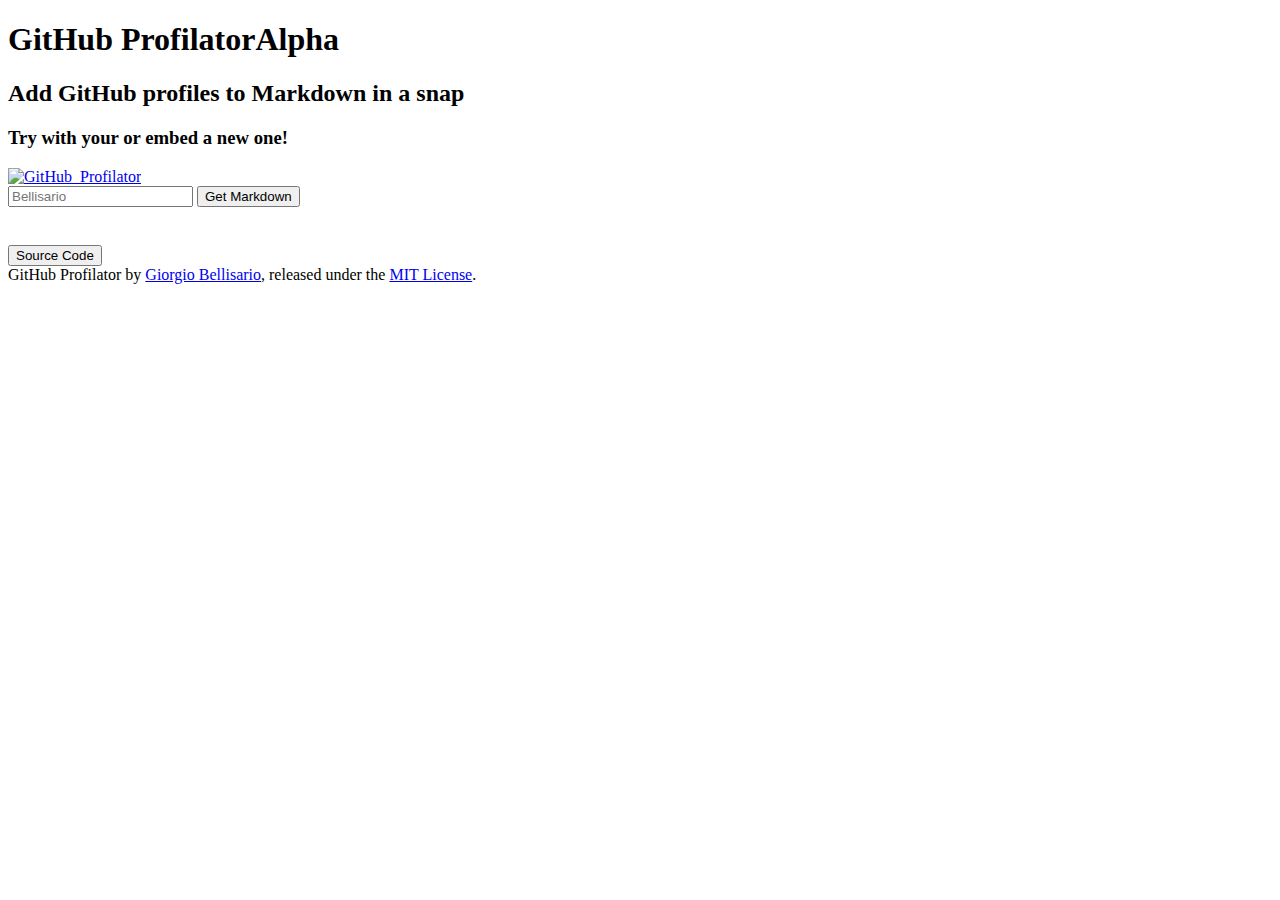
==== public/index.html @ f908fdaf "Update" ====
<!DOCTYPE html>
<html lang="en">
  <head>
    <meta charset="UTF-8" />
    <meta http-equiv="X-UA-Compatible" content="IE=edge" />
    <meta name="viewport" content="width=device-width, initial-scale=1.0" />
    <!-- fallback PNG favicon -->
    <link rel="icon" type="image/png" href="favicon.png" />
    <!-- vectorial favicon -->
    <link rel="icon" href="/favicon.svg" type="image/svg+xml" />
    <title>GitHub Profilator</title>
    <link rel="stylesheet" href="styles.css" />
    <script src="/@version"></script>
    <script src="main.js" defer></script>
  </head>
  <body>
    <h1>GitHub Profilator<span id="version">Alpha</span></h1>
    <h2>Add GitHub profiles to Markdown in a snap</h2>
    <h3>Try with your or embed a new one!</h3>
    <a
      id="profilator-container"
      href="https://github.com/Bellisario"
      target="_blank"
    >
      <img
        id="the-result"
        src="/Bellisario"
        alt="GitHub_Profilator"
        onload="this.style.opacity = 1;"
      />
    </a>
    <br />
    <input id="the-username" placeholder="Bellisario" type="text" />
    <input id="the-markdown" type="button" value="Get Markdown" />
    <br />
    <br />
    <input id="the-repo" type="button" value="Source Code" />
    <iframe
      id="sponsor"
      loading="lazy"
      src="https://github.com/sponsors/Bellisario/button"
      title="Sponsor Me"
      height="35"
      width="116"
      style="border: 0; opacity: 0; transition: opacity 1s ease-in"
      onload="this.style.opacity = 1;"
    ></iframe>
    <footer>
      GitHub Profilator by
      <a href="https://github.com/Bellisario">Giorgio Bellisario</a>, released
      under the
      <a href="https://github.com/Bellisario/profilator/blob/main/LICENSE"
        >MIT License</a
      >.
    </footer>
  </body>
</html>
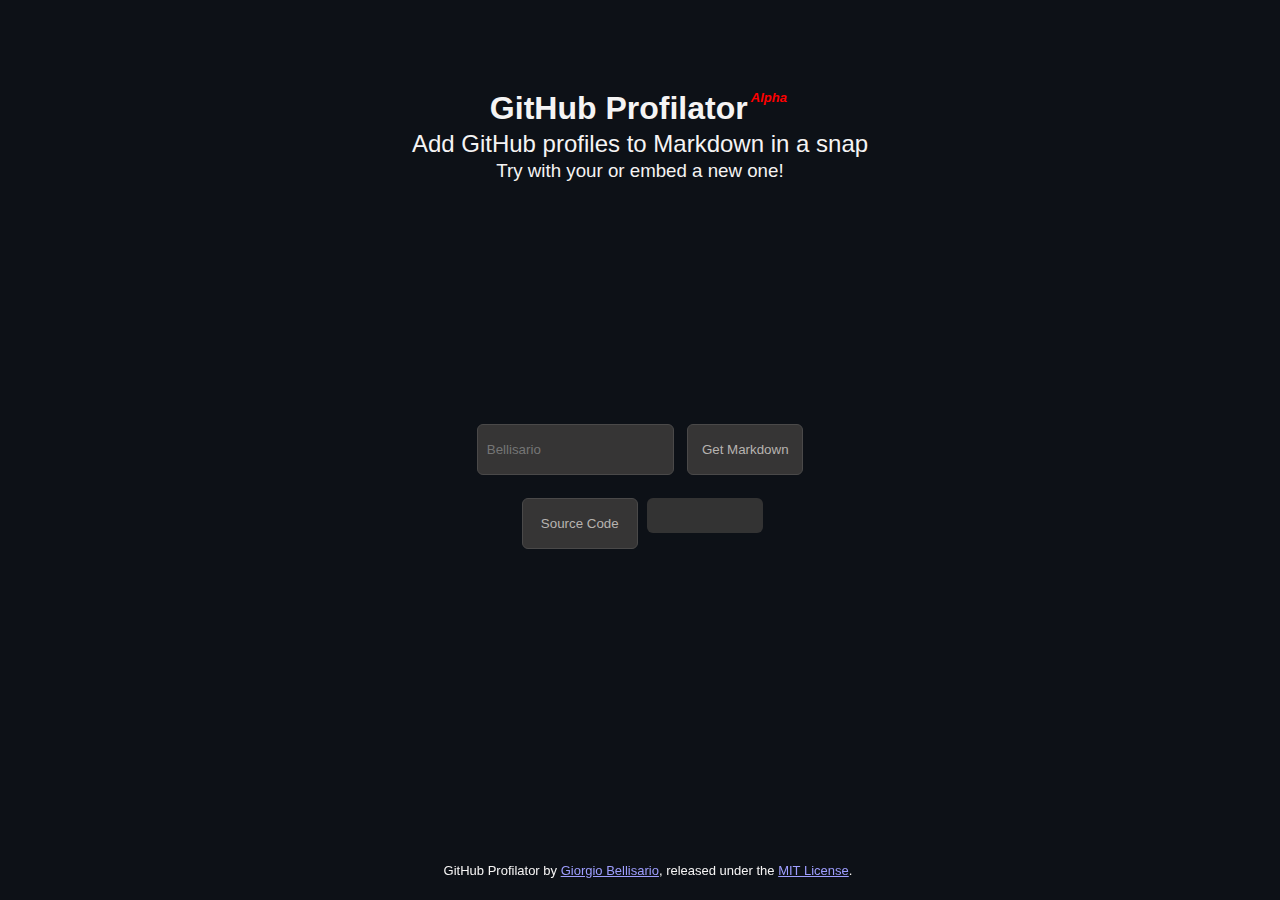
==== commit f561906e: "Source Code button fix + fmt change" ====
--- a/public/index.html
+++ b/public/index.html
@@ -34,7 +34,13 @@
     <input id="the-markdown" type="button" value="Get Markdown" />
     <br />
     <br />
-    <input id="the-repo" type="button" value="Source Code" />
+    <a
+      id="the-repo-link"
+      href="https://github.com/Bellisario/profilator"
+      target="_blank"
+    >
+      <input id="the-repo" type="button" value="Source Code" />
+    </a>
     <iframe
       id="sponsor"
       loading="lazy"
--- a/public/styles.css
+++ b/public/styles.css
@@ -0,0 +1,112 @@
+html {
+    background-color: #0d1117;
+    color: #f5f4f4;
+    font-family: sans-serif;
+    color-scheme: dark;
+}
+
+body {
+    text-align: center;
+    margin-top: 10vh;
+}
+
+h2,
+h3 {
+    font-weight: unset;
+    margin-top: -2vh;
+}
+
+#sponsor {
+    border: 0;
+    /* use invert to "set" iframe dark mode like */
+    filter: invert(80%);
+    border-radius: 6px;
+}
+
+#version {
+    font-size: small;
+    vertical-align: top;
+    margin: 0.25vw;
+    font-style: italic;
+    color: #ff0000;
+}
+
+#the-result {
+    transition: opacity 0.5s ease-in-out;
+    width: 150px;
+    height: 200px;
+    opacity: 0;
+}
+
+#the-username,
+#the-markdown,
+#the-repo {
+    all: unset;
+    font-size: revert;
+    color: #b6b3b0;
+    background-color: #363535;
+    padding: 1vh !important;
+    border: 1px #4a4949 solid;
+    border-radius: 6px;
+    margin: 0.5vh;
+    margin-top: 2.5vh;
+    height: 3.5vh;
+    text-align: revert;
+    transition: all 0.3s ease-in-out;
+}
+
+#the-username:focus,
+#the-markdown:focus,
+#the-repo:focus {
+    box-shadow: inset 0px 0px 0px 2px #646262;
+}
+
+#the-result:focus {
+    all: unset;
+    box-shadow: inset 0px 0px 0px 2px #646262;
+}
+
+#the-markdown,
+#the-repo {
+    width: 7.5vw;
+    cursor: pointer;
+}
+
+#the-repo-link {
+    all: unset;
+}
+
+/* mobile only */
+@media only screen and (max-width: 600px) {
+
+    #the-markdown,
+    #the-repo {
+        width: 27.5vw;
+    }
+}
+
+#the-repo {
+    margin-top: 0;
+    vertical-align: top;
+}
+
+#the-markdown:hover,
+#the-repo:hover {
+    background-color: #3a3a38;
+    transition-duration: .1s;
+}
+
+#profilator-container {
+    width: 150px;
+    height: 200px;
+    display: inline-block;
+    background-image: url('/@blank');
+}
+
+footer {
+    position: fixed;
+    width: 100%;
+    text-align: center;
+    bottom: 2.5vh;
+    font-size: small;
+}